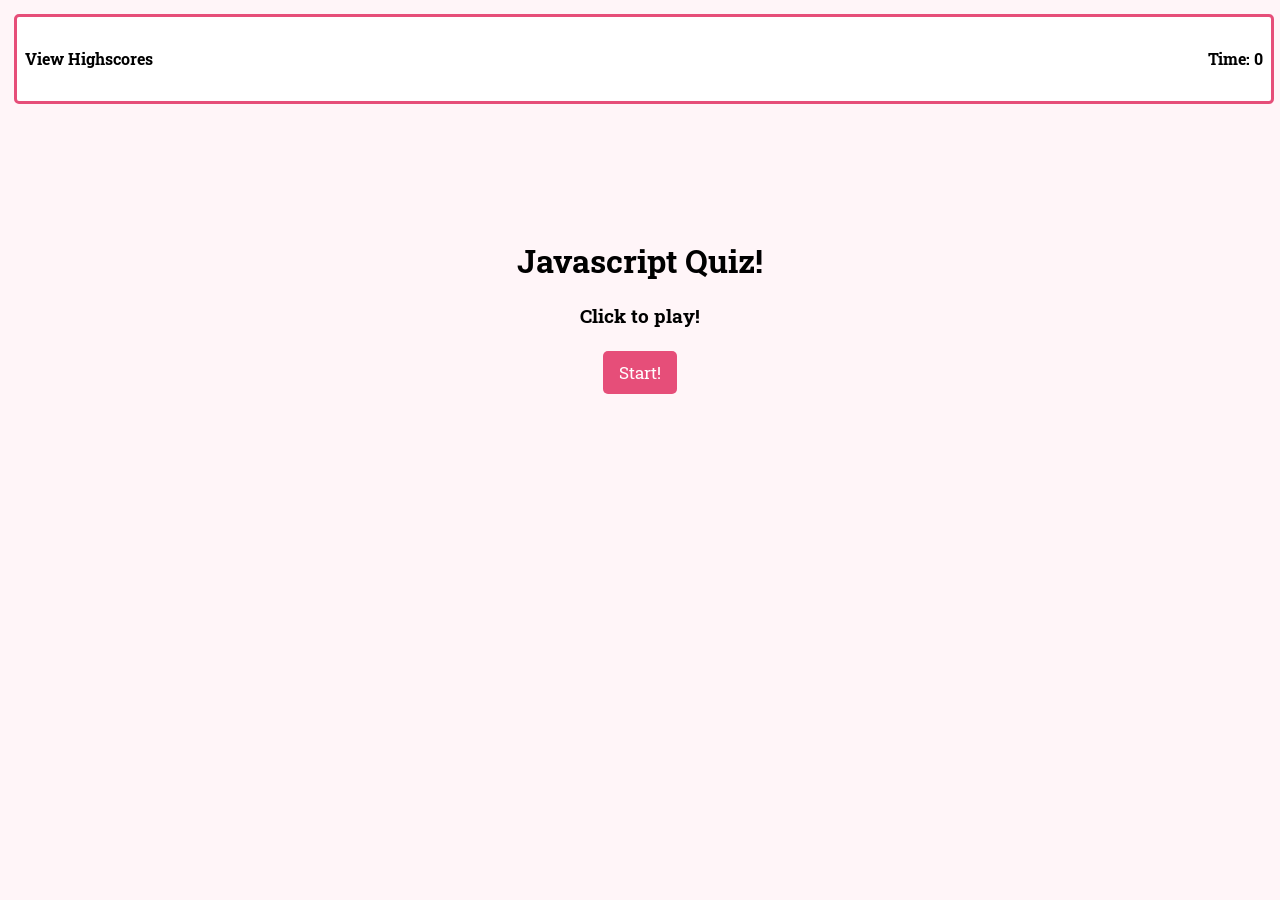
==== quizindex.html @ 5dcb6394 "done" ====
<html>
	<head>
		<title></title>
		<link href="quizcss.css" rel="stylesheet" type="text/css">
        <script src = "quizjs.js" type="text/javascript"></script>
	</head>
	<body>
		<div id="nav">
			<div class="left">
                <a onclick="getScore()" href="#"><h4 >View Highscores</h4></a>
			</div>
			<div class="right">
				<h4>Time: <span id="timeLeft">0</span></h4>
			</div>
		</div>
		<div id="quiz">
            <div id="quizBody">
                <h1>
                    Javascript Quiz!
                </h1>
                <h3>
					Click to play!   
                </h3>
                <button onclick="start()">Start!</button>
             </div>
        </div>
	</body>
</html>
---- quizcss.css ----
@import url('https://fonts.googleapis.com/css?family=Roboto+Slab&display=swap');

body {
    font-family: 'Roboto Slab', arial;
    background-color: #fff5f8;
}

button {
    border: none;
    background-color: #e64e79;
    color: white;
    border-radius: 5px;
    padding: 10px 16px 10px 16px;
    font-size: 17px;
    font-family: 'Roboto Slab', arial;
    margin: 4px;
}

button:hover {
    transition-duration: 0.4s;
    background-color: #ff80a4;
}

.right {
    float: right;
}

.left {
    float: left;
}

#quiz {
    text-align: center;
}

#quizBody {
    text-align: center;
    padding: 12vh;
}

#nav {
    display: block;
    background-color: white;
    display: inline-block;
    width: 98vw;
    border: 3px solid #e64e79;
    border-radius: 5px;
    margin: 6px;
}

h4 {
    padding: 10px 8px 10px 8px;
}

a {
    text-decoration: none;
    color: black;
}
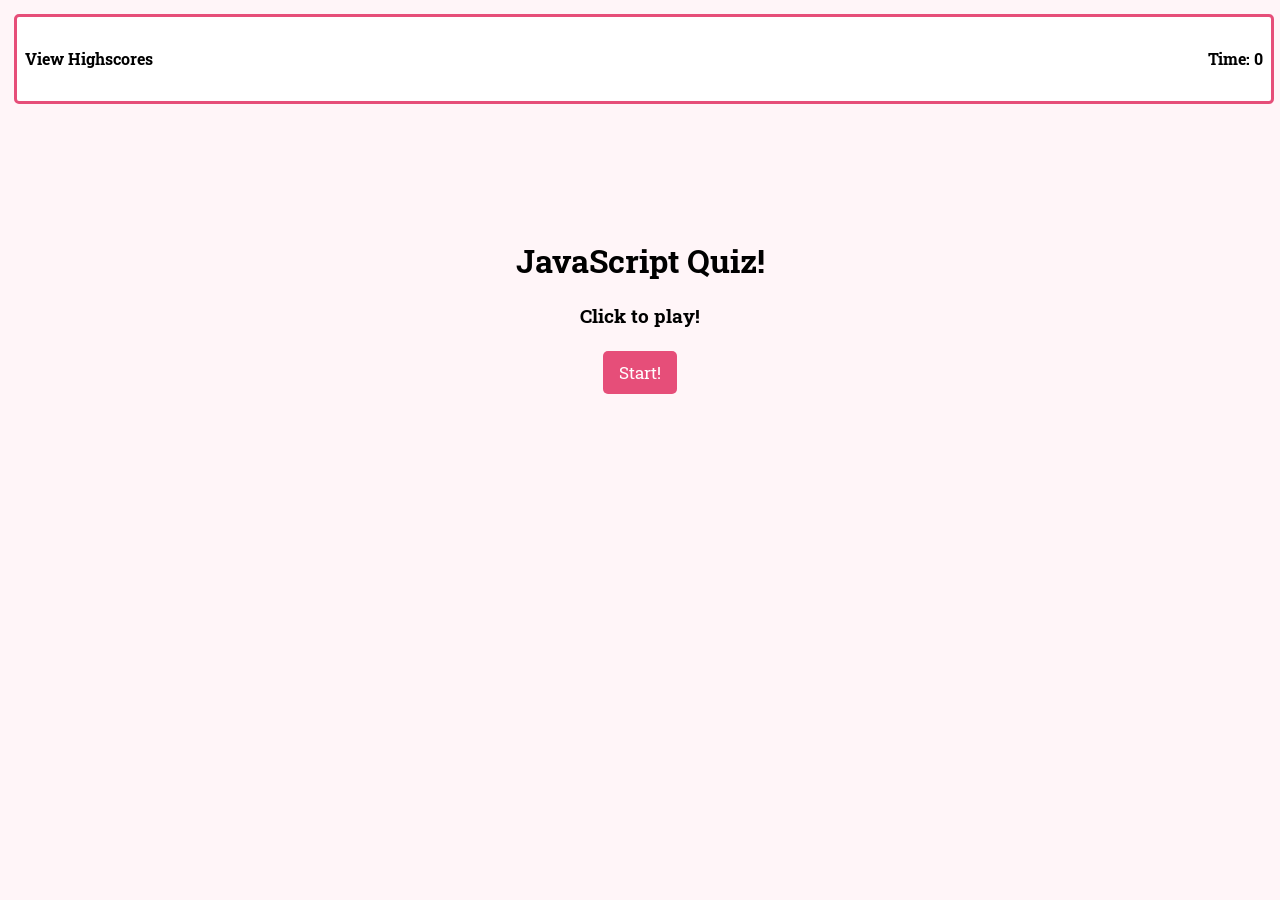
==== commit 97265eee: "file was not saved properly in previous commit" ====
--- a/quizindex.html
+++ b/quizindex.html
@@ -1,6 +1,7 @@
 <html>
 	<head>
-		<title></title>
+		<title>Code Quiz</title>
+		<meta charset="UTF-8" />
 		<link href="quizcss.css" rel="stylesheet" type="text/css">
         <script src = "quizjs.js" type="text/javascript"></script>
 	</head>
@@ -16,7 +17,7 @@
 		<div id="quiz">
             <div id="quizBody">
                 <h1>
-                    Javascript Quiz!
+                    JavaScript Quiz!
                 </h1>
                 <h3>
 					Click to play!   
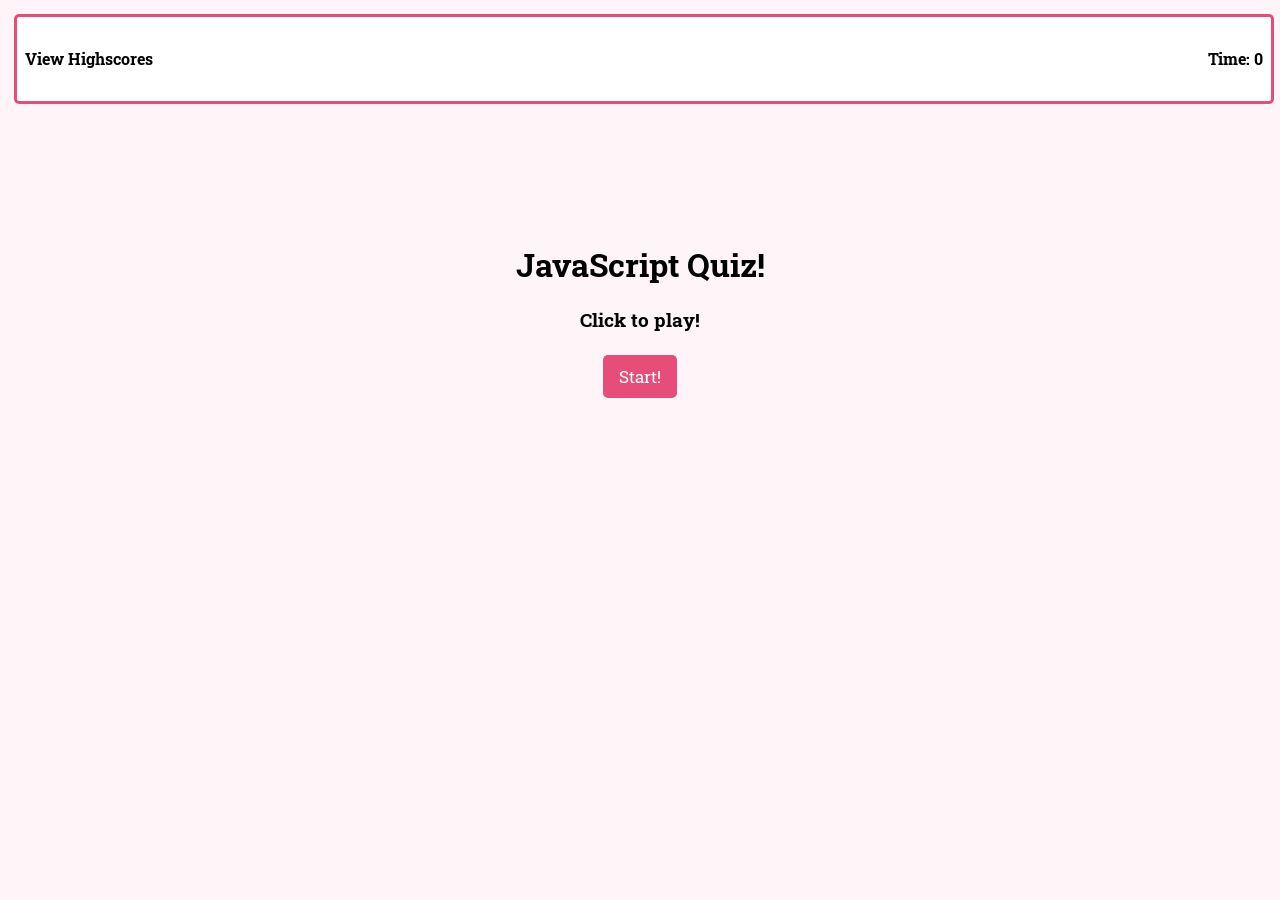
==== commit d86148bc: "fixed doctype" ====
--- a/quizindex.html
+++ b/quizindex.html
@@ -1,3 +1,4 @@
+<!DOCTYPE html>
 <html>
 	<head>
 		<title>Code Quiz</title>
@@ -7,13 +8,16 @@
 	</head>
 	<body>
 		<div id="nav">
+			<!-- view scores link on the top left of nav bar-->
 			<div class="left">
                 <a onclick="getScore()" href="#"><h4 >View Highscores</h4></a>
 			</div>
+			<!-- countdown timer on the top right of nav bar-->
 			<div class="right">
 				<h4>Time: <span id="timeLeft">0</span></h4>
 			</div>
 		</div>
+		<!--main body of quiz-->
 		<div id="quiz">
             <div id="quizBody">
                 <h1>
@@ -23,7 +27,7 @@
 					Click to play!   
                 </h3>
                 <button onclick="start()">Start!</button>
-             </div>
+            </div>
         </div>
 	</body>
 </html>
--- a/quizcss.css
+++ b/quizcss.css
@@ -1,8 +1,43 @@
 @import url('https://fonts.googleapis.com/css?family=Roboto+Slab&display=swap');
+
+/* nav bar */
+.right {
+    float: right;
+}
+
+.left {
+    float: left;
+}
+
+#nav {
+    display: block;
+    background-color: white;
+    display: inline-block;
+    width: 98vw;
+    border: 3px solid #e64e79;
+    border-radius: 5px;
+    margin: 6px;
+}
+
+/* main section */
 
 body {
     font-family: 'Roboto Slab', arial;
     background-color: #fff5f8;
+}
+
+#quizBody {
+    text-align: center;
+    padding: 12vh;
+}
+
+h4 {
+    padding: 10px 8px 10px 8px;
+}
+
+a {
+    text-decoration: none;
+    color: black;
 }
 
 button {
@@ -21,38 +56,7 @@
     background-color: #ff80a4;
 }
 
-.right {
-    float: right;
-}
-
-.left {
-    float: left;
-}
-
 #quiz {
     text-align: center;
 }
 
-#quizBody {
-    text-align: center;
-    padding: 12vh;
-}
-
-#nav {
-    display: block;
-    background-color: white;
-    display: inline-block;
-    width: 98vw;
-    border: 3px solid #e64e79;
-    border-radius: 5px;
-    margin: 6px;
-}
-
-h4 {
-    padding: 10px 8px 10px 8px;
-}
-
-a {
-    text-decoration: none;
-    color: black;
-}
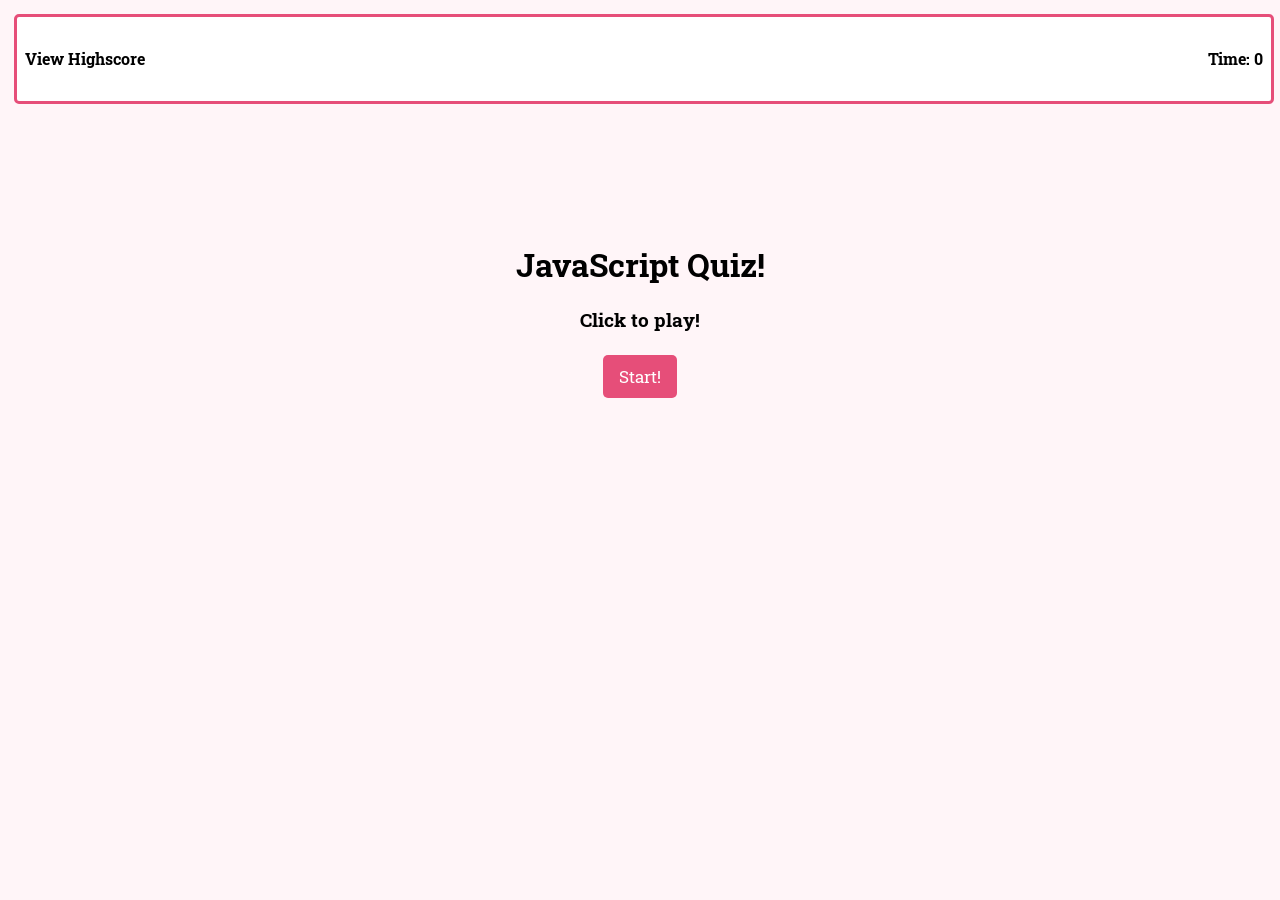
==== commit 3e43bd0a: "re-add doctype html.. trying to fix broken link to github pages" ====
--- a/quizindex.html
+++ b/quizindex.html
@@ -1,4 +1,5 @@
 <!DOCTYPE html>
+
 <html>
 	<head>
 		<title>Code Quiz</title>
@@ -10,7 +11,7 @@
 		<div id="nav">
 			<!-- view scores link on the top left of nav bar-->
 			<div class="left">
-                <a onclick="getScore()" href="#"><h4 >View Highscores</h4></a>
+                <a onclick="getScore()" href="#"><h4 >View Highscore</h4></a>
 			</div>
 			<!-- countdown timer on the top right of nav bar-->
 			<div class="right">
@@ -19,8 +20,8 @@
 		</div>
 		<!--main body of quiz-->
 		<div id="quiz">
-            <div id="quizBody">
-                <h1>
+            <div id="quizBody">      
+                <h1>   
                     JavaScript Quiz!
                 </h1>
                 <h3>
